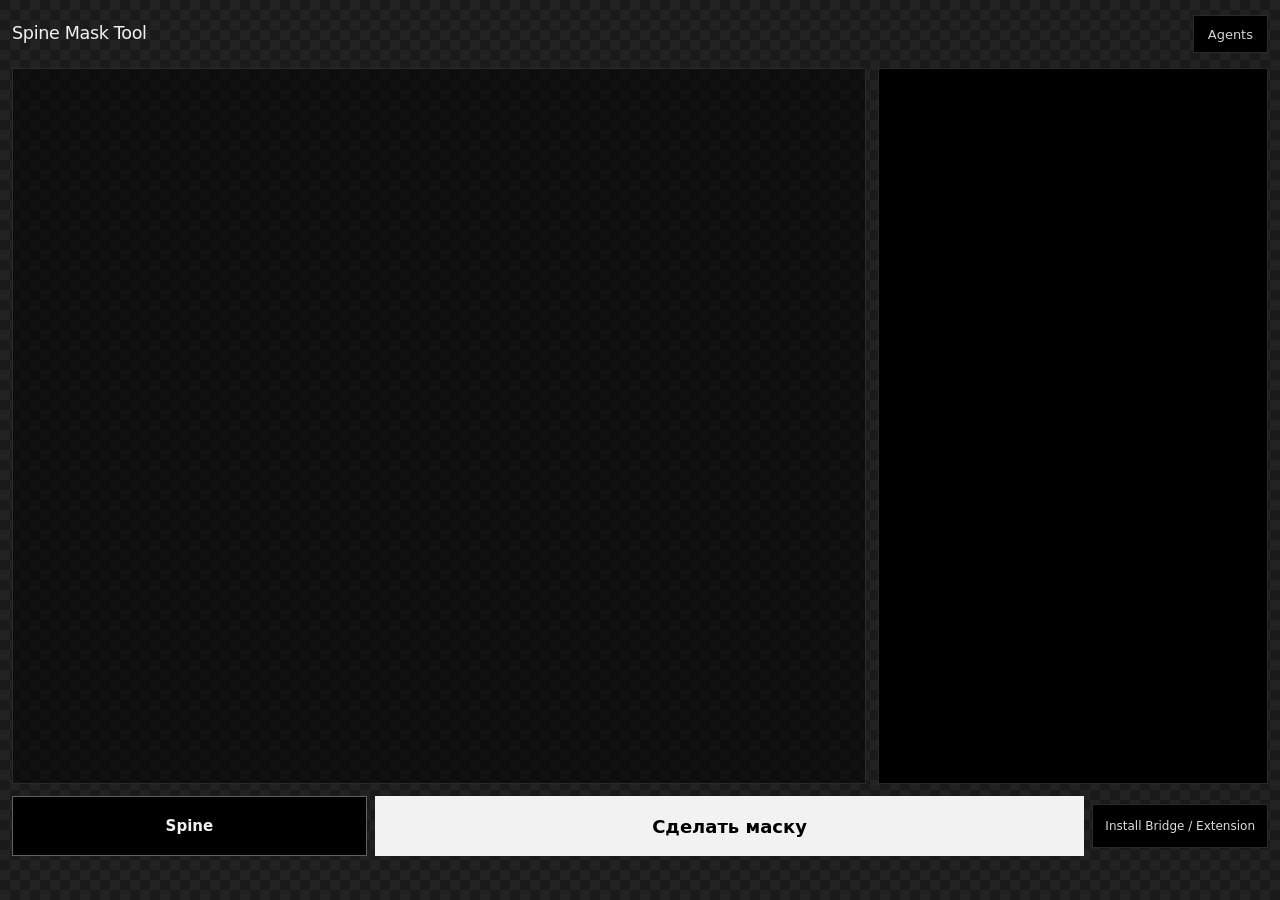
==== Spine-Mask-Tool/index.html @ 2f1e4916 "Sync source cache key with published Bridge capability build" ====
<!doctype html>
<html lang="en">
<head>
<meta charset="utf-8">
<meta name="viewport" content="width=device-width,initial-scale=1">
<meta name="color-scheme" content="dark">
<meta name="description" content="Make one continuous Spine clipping polygon around letters and image regions.">
<title>Spine Mask Tool</title>
<style>
:root { color-scheme: dark; font-family: "IBM Plex Sans", Inter, ui-sans-serif, system-ui, sans-serif; --bg:#1a1a1a; --tile:#222; --panel:#000; --border:#2a2a2a; --muted:#8a8a8a; --text:#f2f2f2; --accent:#8a1c1c; --white:#e8e8e8; }
* { box-sizing: border-box; }
html,body { margin:0; min-height:100%; }
body { background-color:var(--bg); color:var(--text); background-image:linear-gradient(45deg,var(--tile) 25%,transparent 25%),linear-gradient(-45deg,var(--tile) 25%,transparent 25%),linear-gradient(45deg,transparent 75%,var(--tile) 75%),linear-gradient(-45deg,transparent 75%,var(--tile) 75%); background-size:20px 20px; background-position:0 0,0 10px,10px -10px,-10px 0; overflow:hidden; }
button,input,select { font:inherit; }
button { cursor:pointer; min-width:0; }
.app-shell { width:100%; height:calc(100dvh - 32px); min-height:540px; margin:0; padding:24px 32px 12px; display:grid; grid-template-columns:minmax(0,1fr); grid-template-rows:44px 62px minmax(0,1fr) 44px auto; grid-template-areas:"header" "fields" "panels" "actions" "status"; gap:16px; }
.toolbar { grid-area:header; display:flex; align-items:center; gap:10px; min-width:0; }
h1 { flex:1 1 auto; min-width:0; overflow:hidden; text-overflow:ellipsis; white-space:nowrap; font-size:1.2rem; font-weight:500; letter-spacing:-.02em; line-height:1.2; margin:0; }
.version { font-size:12px; color:var(--muted); white-space:nowrap; margin-right:2px; }
.chips { display:flex; gap:8px; flex:0 0 auto; }
.chip { display:flex; align-items:center; justify-content:center; gap:8px; height:44px; padding:0 12px; border:1px solid var(--border); background:var(--panel); color:var(--muted); font-size:13px; white-space:nowrap; cursor:pointer; user-select:none; }
.chip:has(input:checked) { background:var(--white); color:#000; border-color:#f2f2f2; }
.chip input { appearance:none; width:12px; height:12px; border:1px solid currentColor; margin:0; }
.chip input:checked { background:currentColor; box-shadow:inset 0 0 0 2px var(--white); }
.fields { grid-area:fields; display:grid; grid-template-columns:repeat(3,minmax(0,1fr)); gap:8px; min-width:0; }
.field-overview { display:flex; justify-content:space-between; align-items:center; gap:8px; min-width:0; min-height:62px; padding:0 12px; background:var(--panel); border:1px solid var(--border); color:var(--muted); font-size:13px; }
.field-overview strong { font-weight:500; color:#bdbdbd; text-align:right; overflow:hidden; white-space:nowrap; text-overflow:ellipsis; }
.field-action { cursor:pointer; text-align:left; transition:border-color .16s,background .16s; }
.field-action:hover:not(:disabled) { border-color:#6b6b6b; background:#101010; }
.field-action:active { background:#181818; }
.field-action strong { color:#f2f2f2; }
.install-button { display:flex; align-items:center; justify-content:center; min-height:44px; padding:9px 14px; flex:1 1 auto; background:#f2f2f2; color:#000; text-align:center; text-decoration:none; border:1px solid #f2f2f2; font-size:13px; font-weight:500; }
.install-button:hover { background:white; color:#000; }
.bridge-actions button { flex:1 1 auto; }
.helper ol { margin:10px 0 0; padding-left:20px; }
.helper li { margin:8px 0; }
.helper code { overflow-wrap:anywhere; }
#bridge-setup:not([open]) { opacity:.94; }
.panels { grid-area:panels; display:grid; grid-template-columns:minmax(0,2fr) minmax(280px,1fr); gap:16px; min-height:0; }
.preview-panel,.control-panel { min-width:0; min-height:0; background:var(--panel); border:1px solid var(--border); }
.preview-panel { display:flex; flex-direction:column; gap:12px; padding:16px; border:2px dashed #444; background:rgba(0,0,0,.5); }
.dragging .preview-panel { border-color:var(--accent); background:rgba(138,28,28,.20); }
.preview-head { display:flex; align-items:center; justify-content:flex-start; gap:10px; color:var(--muted); font-size:13px; }
.preview-head strong { color:var(--text); font-weight:500; }
.preview-head span { font-size:12px; text-align:right; }
.file-zone { display:flex; position:relative; flex-direction:column; justify-content:center; align-items:flex-start; min-height:54px; padding:4px 0; border:0; background:transparent; color:var(--muted); text-align:left; cursor:pointer; gap:4px; transition:background .2s; }
.file-zone strong { display:block; font-size:14px; font-weight:500; color:var(--text); }
.file-zone small { display:block; font-size:12px; line-height:1.3; color:var(--muted); }
.file-zone input { position:absolute; inset:0; width:100%; height:100%; opacity:0; cursor:pointer; }
.file-zone:hover,.dragging .file-zone { border-color:var(--accent); background:rgba(138,28,28,.20); }
.stage { flex:1 1 auto; position:relative; min-height:180px; overflow:hidden; display:grid; place-items:center; background:transparent; border:0; }
canvas { display:block; width:100%; height:100%; object-fit:contain; }
.preview-meta { display:flex; align-items:center; flex-wrap:wrap; justify-content:space-between; gap:8px; min-height:23px; }
.source { font-size:12px; color:var(--muted); overflow-wrap:anywhere; }
.summary { font-size:13px; color:var(--text); font-weight:500; }
.control-panel { display:flex; flex-direction:column; gap:14px; padding:16px; overflow-y:auto; scrollbar-color:#444 #000; }
.panel-title { display:flex; align-items:center; justify-content:space-between; gap:12px; padding-bottom:12px; border-bottom:1px solid var(--border); font-size:14px; font-weight:500; }
.panel-title span { color:var(--muted); font-size:12px; font-weight:400; }
h2 { font-size:13px; font-weight:500; color:var(--text); margin:0 0 8px; }
label.field { display:block; font-size:12px; color:var(--muted); margin:0 0 7px; }
select,input[type=file]:not(#files) { display:block; width:100%; min-width:0; min-height:38px; padding:8px; color:var(--text); border:1px solid var(--border); border-radius:0; background:#0a0a0a; font-size:12px; }
select { padding:10px; }
.setting { margin:0; }
.status { font-size:12px; color:var(--muted); line-height:1.5; margin:6px 0; overflow-wrap:anywhere; }
.status[data-error=yes] { color:#e49c9c; }
.tip { font-size:12px; line-height:1.5; color:var(--muted); margin:8px 0 0; }
.row,.downloads { display:flex; flex-wrap:wrap; gap:8px; }
.row button,.downloads button { flex:1 1 auto; }
button { min-height:44px; padding:9px 12px; border:1px solid var(--border); border-radius:0; background:var(--panel); color:var(--muted); font-size:13px; font-weight:500; white-space:normal; }
button.primary { color:#000; background:#f2f2f2; border-color:#f2f2f2; }
button:hover:not(:disabled) { border-color:#777; color:var(--text); }
button.primary:hover:not(:disabled) { background:#fff; color:#000; }
button:disabled { opacity:.3; cursor:default; }
:focus-visible { outline:2px solid #a84242; outline-offset:2px; }
.actions { grid-area:actions; display:flex; align-items:stretch; gap:8px; min-width:0; }
.actions button { flex:1 1 0; }
.actions #generate { flex:2 1 0; }
.actions #reset { flex:0 1 120px; }
.status-line { grid-area:status; display:flex; align-items:center; min-height:22px; color:var(--muted); font-size:12px; }
.status-line .status { margin:0; }
.native-settings { border-top:1px solid var(--border); padding-top:14px; display:flex; flex-direction:column; gap:10px; }
.native-settings .downloads { margin:0; }
#native-result { padding:12px 0; }
#native-image { max-width:100%; border:1px solid var(--border); background:repeating-conic-gradient(#222 0% 25%,#111 0% 50%) 50% / 20px 20px; }
.helper { border-top:1px solid var(--border); padding-top:12px; font-size:12px; color:var(--muted); line-height:1.5; }
.helper summary { color:#bdbdbd; cursor:pointer; }
.helper p { margin:8px 0 0; }
.helper strong { color:var(--text); }
a { color:#b9b9b9; }
a:hover { color:#fff; }
footer { min-height:32px; padding:4px 32px 10px; color:var(--muted); font-size:11px; line-height:18px; white-space:nowrap; overflow:hidden; text-overflow:ellipsis; }
[hidden] { display:none!important; }
@media (max-width:900px) {
 body { overflow:auto; }
 .app-shell { height:auto; min-height:100dvh; padding:16px; grid-template-rows:auto auto auto auto auto; gap:12px; }
 .toolbar { flex-wrap:wrap; }
 .chips { width:100%; }
 .panels { grid-template-columns:minmax(0,1fr); }
 .preview-panel { min-height:480px; }
 .stage { min-height:300px; }
 .control-panel { max-height:none; overflow:visible; }
 footer { padding-left:16px; padding-right:16px; }
}
@media (max-width:540px) {
 .version { display:none; }
 .chips .chip { flex:1; }
 .fields { grid-template-columns:1fr; }
 .field-overview { min-height:36px; }
 .preview-panel,.control-panel { padding:12px; }
 .preview-panel { min-height:380px; }
 .stage { min-height:230px; }
 .preview-head span { display:none; }
 .actions { flex-wrap:wrap; }
 .actions button,.actions #generate,.actions #reset { flex:1 1 calc(50% - 4px); }
}

/* Quick artist mode hides controls visually; Agent mode retains every existing DOM ID. */
.mode-toggle { flex:0 0 auto; min-height:38px; padding:6px 14px; color:#d3d3d3; }
.quick-action { grid-area:quick; display:flex; flex-direction:column; gap:8px; align-items:stretch; width:100%; max-width:640px; justify-self:center; }
.quick-buttons { display:grid; grid-template-columns:minmax(0,1fr) minmax(0,2fr); gap:8px; }
.quick-action #quick-from-spine { min-height:60px; font-size:15px; font-weight:600; color:var(--text); border-color:#616161; }
.quick-action #do-all { min-height:60px; font-size:18px; font-weight:600; }
.quick-bridge-status { margin:0; font-size:12px; color:var(--muted); line-height:1.4; overflow-wrap:anywhere; }
.quick-bridge-status[data-error=yes] { color:#e49c9c; }
.quick-bridge-actions { display:flex; justify-content:center; gap:16px; font-size:12px; }
.quick-bridge-actions a,.quick-bridge-actions button { min-height:0; padding:5px 7px; font-size:12px; }
.quick-hint { margin:0; color:var(--muted); font-size:12px; text-align:center; line-height:1.5; }
body:not(.agent-mode) .app-shell {
  max-width:1100px; margin:0 auto;
  grid-template-rows:44px minmax(0,1fr) auto auto;
  grid-template-areas:"header" "panels" "quick" "status";
}
body:not(.agent-mode) .chips,
body:not(.agent-mode) .fields,
body:not(.agent-mode) .control-panel,
body:not(.agent-mode) .file-zone,
body:not(.agent-mode) .preview-head,
body:not(.agent-mode) .actions { display:none!important; }
body:not(.agent-mode) .panels { grid-template-columns:minmax(0,1fr); }
body:not(.agent-mode) .preview-panel { border:1px solid var(--border); }
body.agent-mode .quick-action { display:none!important; }
@media (max-width:900px) {
  body:not(.agent-mode) .app-shell { min-height:100dvh; grid-template-rows:auto minmax(350px,1fr) auto auto; }
  body:not(.agent-mode) .preview-panel { min-height:350px; }
}
@media (max-width:540px) {
  .mode-toggle { min-height:36px; padding:6px 10px; }
  body:not(.agent-mode) .app-shell { grid-template-rows:auto minmax(260px,1fr) auto auto; }
  body:not(.agent-mode) .preview-panel { min-height:260px; }
}

.selection-panel{display:none;min-width:0;min-height:0;background:#000;border:1px solid var(--border);padding:10px;overflow:auto;scrollbar-color:#444 #000}
.selection-tree{display:flex;flex-direction:column;gap:2px;min-height:0}
.tree-branch{display:flex;flex-direction:column;gap:2px}
.tree-children{display:flex;flex-direction:column;gap:2px;margin-left:14px;padding-left:8px;border-left:1px solid #292929}
.tree-row{display:flex;align-items:center;gap:9px;min-height:30px;padding:3px 7px;color:#ddd;font-size:12px;cursor:pointer;user-select:none}
.tree-row:hover{background:#181818}
.tree-row input{width:15px;height:15px;accent-color:#ddd;flex:0 0 auto}
body:not(.agent-mode) .app-shell{max-width:1500px;grid-template-columns:minmax(0,1fr) minmax(280px,390px);grid-template-rows:44px minmax(0,1fr) auto;grid-template-areas:"header header" "panels tree" "quick quick";gap:12px;padding:12px}
body:not(.agent-mode) .selection-panel{display:block;grid-area:tree}
body:not(.agent-mode) .panels{grid-area:panels;min-width:0}
body:not(.agent-mode) .preview-panel{min-height:0;padding:8px}
body:not(.agent-mode) .preview-meta,body:not(.agent-mode) .preview-head{display:none!important}
body:not(.agent-mode) .stage{min-height:0}
body:not(.agent-mode) .quick-action{grid-area:quick;max-width:100%;flex-direction:row;align-items:stretch}
body:not(.agent-mode) .quick-buttons{flex:1;grid-template-columns:minmax(0,1fr) minmax(0,2fr)}
body:not(.agent-mode) .quick-bridge-status,body:not(.agent-mode) .status-line{display:none!important}
body:not(.agent-mode) .quick-hint{display:none!important}
body:not(.agent-mode) .version{display:none}
body:not(.agent-mode) .quick-bridge-actions{align-items:center;gap:8px}
body:not(.agent-mode) .quick-bridge-actions a{display:inline-flex;align-items:center;justify-content:center;text-decoration:none;border:1px solid var(--border);background:#000;color:#ddd;padding:8px 12px;min-height:44px}
body:not(.agent-mode) .quick-bridge-actions a[hidden],body:not(.agent-mode) #quick-choose-project[hidden]{display:none!important}
body:not(.agent-mode) .quick-bridge-actions button,body:not(.agent-mode) .quick-bridge-actions a{font-size:12px}
body:not(.agent-mode) .toolbar h1{font-size:1.1rem}
@media(max-width:900px){body:not(.agent-mode) .app-shell{grid-template-columns:minmax(0,1fr);grid-template-rows:44px minmax(300px,1fr) minmax(180px,35vh) auto;grid-template-areas:"header" "panels" "tree" "quick"}body:not(.agent-mode) .selection-panel{max-height:35vh}body:not(.agent-mode) .quick-action{flex-direction:column}body:not(.agent-mode) .quick-buttons{width:100%}}
</style>
</head>
<body>
<main class="app-shell">
  <header class="toolbar">
    <h1>Spine Mask Tool</h1>
    <span class="version">4.3 · Single clip</span>
    <button id="agent-toggle" class="mode-toggle" type="button" aria-controls="agent-controls" aria-expanded="false">Agents</button>
    <div class="chips">
      <label class="chip"><input id="highlight-edges" type="checkbox" checked data-agent-control="highlight-edges" aria-label="Use light-text edge and ignore dark shadows"><span>Light edges</span></label>
      <label class="chip"><input id="show-points" type="checkbox" aria-label="Show mask vertices"><span>Vertices</span></label>
    </div>
  </header>
  <div class="fields" aria-label="Import Spine project">
    <button class="field-overview field-action" id="open-project" type="button"><span>Project</span><strong>Open Spine / ZIP</strong></button>
    <button class="field-overview field-action" id="open-folder" type="button"><span>Images</span><strong>Open project folder</strong></button>
    <button class="field-overview field-action" id="open-editor" type="button"><span>Editor</span><strong>Import from Spine</strong></button>
    <input type="file" id="project-files" accept=".spine,.skel,.json,.zip,.atlas,.png,.webp,.jpg,.jpeg" multiple hidden aria-label="Choose Spine project and images">
    <input type="file" id="project-folder" webkitdirectory directory multiple hidden aria-label="Choose Spine project folder">
  </div>
  <div class="panels">
    <section class="preview-panel" aria-label="Source and mask preview">
      <div class="preview-head"><span>.spine .json .skel .zip .atlas .png .webp .jpg</span></div>
      <label class="file-zone">
        <strong>Drop files or browse</strong>
        <small>Spine project ZIP / JSON + images, or a single image</small>
        <input id="files" type="file" accept=".json,.spine,.skel,.zip,.atlas,.png,.webp,.jpg,.jpeg,image/*" multiple aria-label="Choose skeleton and images">
      </label>
      <div class="stage"><canvas id="preview" width="600" height="400" aria-label="Source image and generated mask outline"></canvas></div>
      <div class="preview-meta">
        <span id="source-name" class="source">No image supplied</span>
        <span class="summary" id="summary">No mask generated.</span>
      </div>
    </section>
    <section id="agent-controls" class="control-panel" aria-label="Mask settings and native preview">
      <div class="panel-title">Project <span>One clipping mask</span></div>
      <div id="target-row" hidden>
        <label class="field" for="target">Target region in skeleton</label>
        <select id="target" aria-label="Choose target image in skeleton"></select>
      </div>
      <div id="image-row" hidden>
        <label class="field" for="image-source">Source region image</label>
        <select id="image-source" aria-label="Choose exact texture to trace"></select>
      </div>
      <div id="local-bridge" class="setting" aria-label="Local Spine Editor connection">
        <h2>Spine Editor Bridge</h2>
        <p id="bridge-status" class="status" role="status" aria-live="polite">Checking bridge…</p>
        <div class="row bridge-actions">
          <button id="bridge-refresh" type="button">Import open Spine project</button>
          <button id="bridge-choose" type="button">Choose local Spine project</button>
          <a class="install-button" id="bridge-install" href="https://github.com/SpineAnimator/Spine-Resize/releases/download/spine-mask-bridge-v1/Spine-Mask-Resize-Bridge.zip" target="_blank" rel="noopener noreferrer" download>Install Bridge</a>
        </div>
        <details class="helper" id="bridge-setup">
          <summary>Bridge setup · Chrome + native host</summary>
          <ol>
            <li>Download and unpack <strong>Spine Mask + Resize Bridge</strong>.</li>
            <li>Chrome → Extensions → Developer mode → <strong>Load unpacked</strong>. Choose the extracted extension folder.</li>
            <li><strong>macOS:</strong> extract the ZIP and run <code>python3 launch_spinemask_mac.py --launch</code>. It installs the restricted host and opens a dedicated Chrome for Testing session with the extension. A <strong>Spine Mask Tool.app</strong> shortcut is created in Applications.</li>
            <li><strong>Windows:</strong> after loading the unpacked extension, run <code>python install_spinemask_host.py</code> from the extracted package containing <code>spinemaskbridge.exe</code>.</li>
            <li><strong>Linux:</strong> after loading the unpacked extension, run <code>bash install_spinemask_linux.sh chrome</code>, or use <code>bash install_spinemask_linux.sh chromium</code>. The installer discovers the exact extension ID and registers the isolated native host.</li>
            <li>Restart Chrome or Chromium. Use <strong>Import open Spine project</strong>, or <strong>Choose local Spine project</strong> if automatic document detection is unavailable. Opening a .spine ZIP with images also uses the local editor to convert binary files.</li>
          </ol>
          <p>Only the exact Spine Mask Tool page can communicate with the host. The original project remains untouched. <a href="https://github.com/SpineAnimator/Spine-Resize/blob/main/spine-bridge/install_spinemask_host.py" target="_blank" rel="noopener noreferrer">Installer source</a></p>
        </details>
      </div>
      <div class="native-settings">
        <h2>Native render</h2>
        <label class="field" for="native-fill">Second image (optional)</label>
        <input id="native-fill" type="file" accept="image/png,image/webp,image/jpeg" aria-label="Image shown through the clipping mask">
        <div class="downloads"><button id="native-preview" disabled>Render in Spine Editor 4.3.26</button><button id="linux-verify" type="button">Verify full project in Linux CI</button></div>
        <p id="native-status" class="status" role="status" aria-live="polite"></p>
        <div id="native-result" hidden>
          <h2>Native Spine Render</h2>
          <img id="native-image" alt="PNG rendered by licensed Spine Editor 4.3.26">
          <div class="downloads"><button id="native-download">Download native PNG</button></div>
        </div>
        <details class="helper"><summary>Native render details</summary><p>Only mask geometry and the already alpha-protected second image are submitted through a private, short-lived Cloudflare handoff to licensed Spine Editor GitHub Actions, when you press Render. Source artwork stays local.</p></details>
      </div>
      <details class="helper"><summary>Export details</summary>
        <p>One <strong>clipping</strong> attachment is inserted before the selected region slot and ends at that slot. Existing bones, skins and animations are retained.</p>
        <p>The Spine ZIP contains the alpha-protected second image; geometry JSON alone cannot hide connector pixels under an opaque texture. For image-only input, use JSON and image.png in the Spine images/ folder. A packed atlas sheet is not an individual region; binary .spine must be converted with licensed Spine Editor.</p>
      </details>
    </section>
  </div>
  <section class="selection-panel" aria-label="Spine hierarchy">
    <div id="selection-tree" class="selection-tree"></div>
  </section>
  <div class="quick-action">
    <div class="quick-buttons">
      <button id="quick-from-spine" type="button">Spine</button>
      <button id="do-all" class="primary" type="button">Сделать маску</button>
    </div>
    <p id="quick-bridge-status" class="quick-bridge-status" role="status" aria-live="polite" hidden></p>
    <div class="quick-bridge-actions">
      <button id="quick-choose-project" type="button" hidden>Choose Spine project</button>
      <a id="quick-install-bridge" href="https://github.com/SpineAnimator/Spine-Resize/releases/download/spine-mask-bridge-v1/Spine-Mask-Resize-Bridge.zip" target="_blank" rel="noopener noreferrer" download>Install Bridge / Extension</a>
    </div>
  </div>
  <div class="actions">
    <button id="generate" class="primary" type="button">Generate mask</button>
    <button id="reset" type="button">Reset</button>
    <button id="download-spine-zip" disabled type="button">Spine ZIP</button>
    <button id="download-json" disabled type="button">Clipping JSON</button>
    <button id="download-png" hidden type="button">image.png</button>
  </div>
  <div class="status-line"><p id="status" class="status" role="status" aria-live="polite"></p><a id="linux-result-link" hidden download="spine-mask-linux-native.zip">Download Linux ZIP</a></div>
</main>

<script type="module" src="./app.js?v=bridge-capabilities-20261119-r2"></script>
</body>
</html>
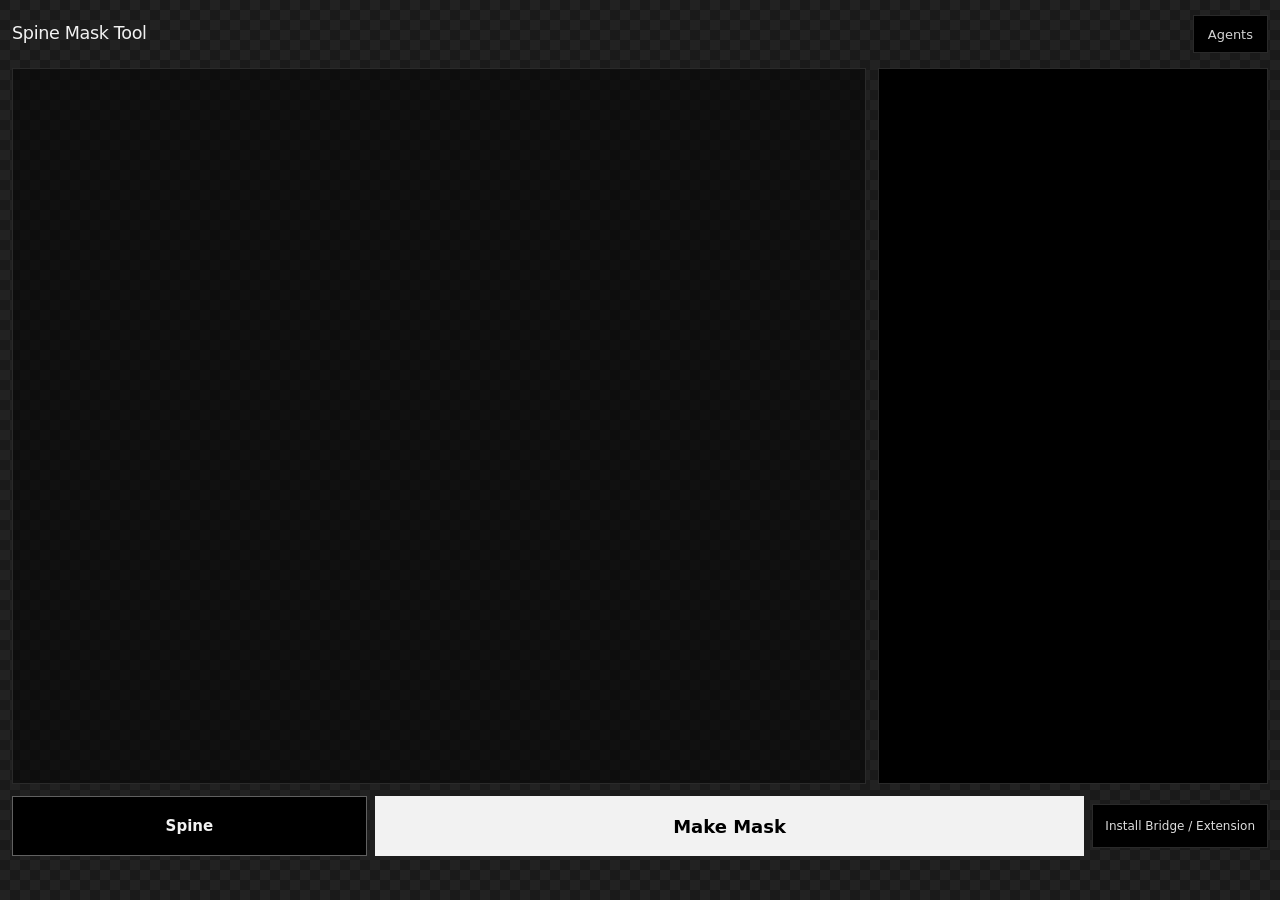
==== commit 0c4f4ad0: "fix: translate public Mask action label for browser smoke" ====
--- a/Spine-Mask-Tool/index.html
+++ b/Spine-Mask-Tool/index.html
@@ -263,7 +263,7 @@
   <div class="quick-action">
     <div class="quick-buttons">
       <button id="quick-from-spine" type="button">Spine</button>
-      <button id="do-all" class="primary" type="button">Сделать маску</button>
+      <button id="do-all" class="primary" type="button">Make Mask</button>
     </div>
     <p id="quick-bridge-status" class="quick-bridge-status" role="status" aria-live="polite" hidden></p>
     <div class="quick-bridge-actions">
@@ -281,6 +281,6 @@
   <div class="status-line"><p id="status" class="status" role="status" aria-live="polite"></p><a id="linux-result-link" hidden download="spine-mask-linux-native.zip">Download Linux ZIP</a></div>
 </main>
 
-<script type="module" src="./app.js?v=bridge-capabilities-20261119-r2"></script>
+<script type="module" src="./app.js?v=sa-agent-api-20261121"></script>
 </body>
 </html>
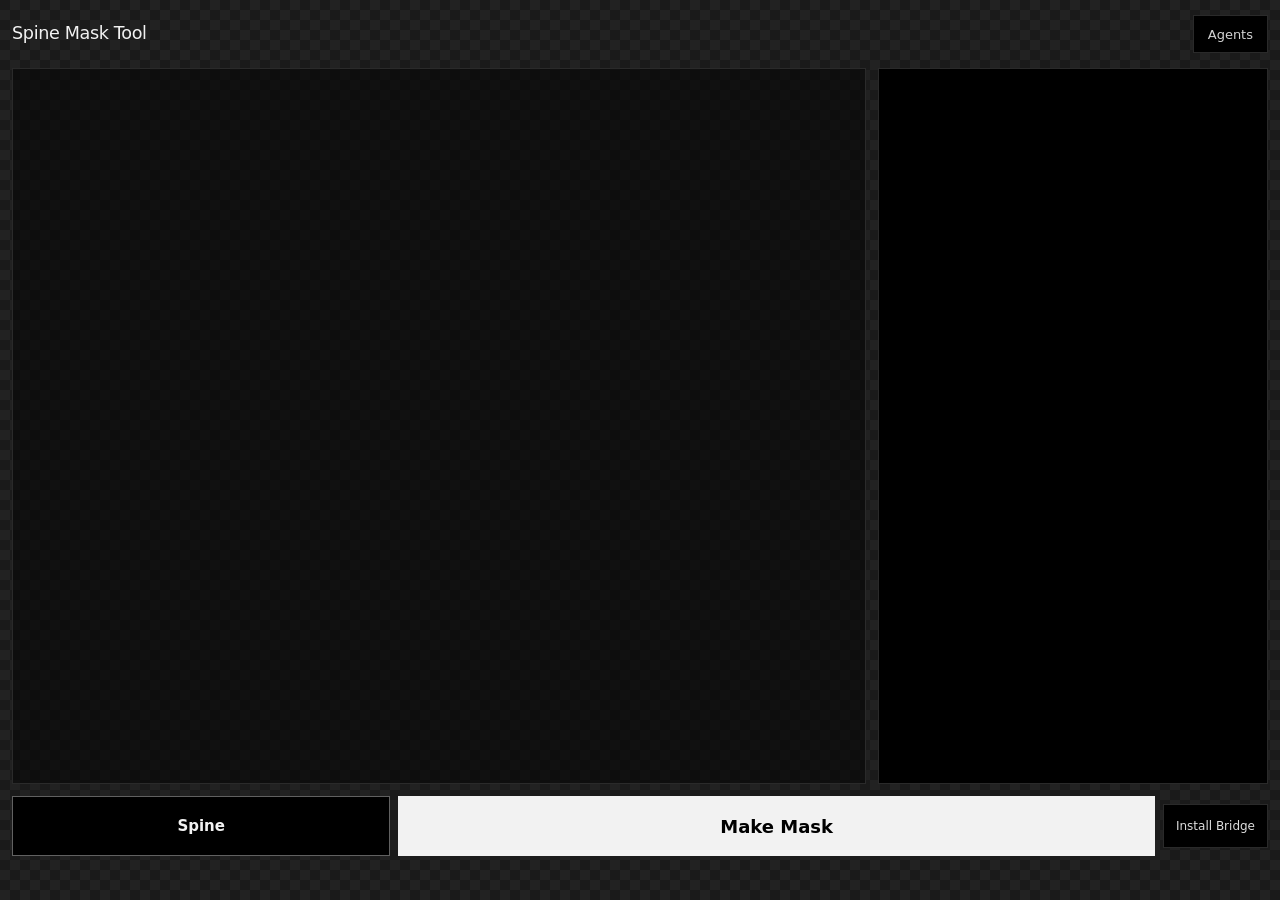
==== commit c1d6316c: "Replace manual Bridge setup steps with one-click platform installers" ====
--- a/Spine-Mask-Tool/index.html
+++ b/Spine-Mask-Tool/index.html
@@ -226,16 +226,15 @@
           <a class="install-button" id="bridge-install" href="https://github.com/SpineAnimator/Spine-Resize/releases/download/spine-mask-bridge-v1/Spine-Mask-Resize-Bridge.zip" target="_blank" rel="noopener noreferrer" download>Install Bridge</a>
         </div>
         <details class="helper" id="bridge-setup">
-          <summary>Bridge setup · Chrome + native host</summary>
-          <ol>
-            <li>Download and unpack <strong>Spine Mask + Resize Bridge</strong>.</li>
-            <li>Chrome → Extensions → Developer mode → <strong>Load unpacked</strong>. Choose the extracted extension folder.</li>
-            <li><strong>macOS:</strong> extract the ZIP and run <code>python3 launch_spinemask_mac.py --launch</code>. It installs the restricted host and opens a dedicated Chrome for Testing session with the extension. A <strong>Spine Mask Tool.app</strong> shortcut is created in Applications.</li>
-            <li><strong>Windows:</strong> after loading the unpacked extension, run <code>python install_spinemask_host.py</code> from the extracted package containing <code>spinemaskbridge.exe</code>.</li>
-            <li><strong>Linux:</strong> after loading the unpacked extension, run <code>bash install_spinemask_linux.sh chrome</code>, or use <code>bash install_spinemask_linux.sh chromium</code>. The installer discovers the exact extension ID and registers the isolated native host.</li>
-            <li>Restart Chrome or Chromium. Use <strong>Import open Spine project</strong>, or <strong>Choose local Spine project</strong> if automatic document detection is unavailable. Opening a .spine ZIP with images also uses the local editor to convert binary files.</li>
-          </ol>
-          <p>Only the exact Spine Mask Tool page can communicate with the host. The original project remains untouched. <a href="https://github.com/SpineAnimator/Spine-Resize/blob/main/spine-bridge/install_spinemask_host.py" target="_blank" rel="noopener noreferrer">Installer source</a></p>
+          <summary>Bridge setup</summary>
+          <p>Download and open the installer for your operating system:</p>
+          <ul>
+            <li><strong>Windows:</strong> download the EXE and double-click it.</li>
+            <li><strong>macOS:</strong> extract the ZIP and double-click <strong>INSTALL.command</strong>.</li>
+            <li><strong>Linux:</strong> extract the TAR.GZ and double-click <strong>INSTALL.desktop</strong>.</li>
+          </ul>
+          <p>The installer registers the local host, prepares a dedicated browser profile and loads the extension automatically. No terminal commands, Python setup, developer mode or manual extension loading are required. The original Chrome profile is not modified.</p>
+          <p>Save the Spine project before importing it. The bridge reads the saved project and its referenced images, not unsaved editor memory. macOS Gatekeeper or Windows SmartScreen may show the standard OS confirmation because the installers are not signed with a paid publisher certificate.</p>
         </details>
       </div>
       <div class="native-settings">
@@ -281,6 +280,6 @@
   <div class="status-line"><p id="status" class="status" role="status" aria-live="polite"></p><a id="linux-result-link" hidden download="spine-mask-linux-native.zip">Download Linux ZIP</a></div>
 </main>
 
-<script type="module" src="./app.js?v=sa-agent-api-20261121"></script>
+<script type="module" src="./app.js?v=mask-bridge-save-result-20261126"></script>
 </body>
 </html>
